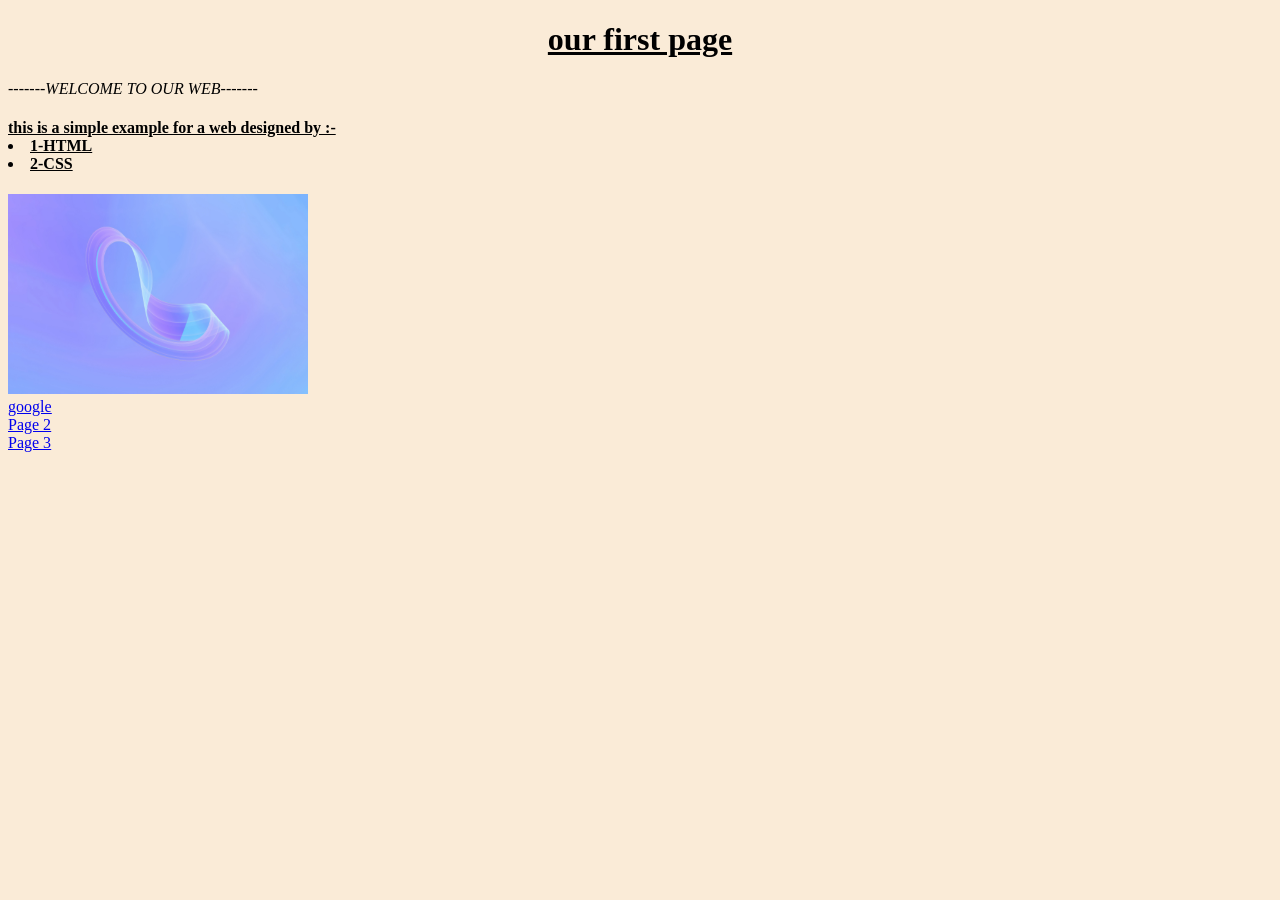
==== index.html @ 2811bf28 "index.html" ====
<!DOCTYPE html>
<html>
    <head>
         <title> page 1</title>
         <link rel="stylesheet" href="style.css">
    </head>
<body><h1>our first page</h1></body>
<P><i>-------WELCOME TO OUR WEB-------</i></P>

<P><h4><u> this is a simple example for a web designed by :-
    <or>
        <li>1-HTML</li>
        <li>2-CSS</li>
    </or>
</u></h4></P>

<img src="purple-and-blue.png" alt="purple-and-blue" width="300" height="200"><br/>

<a href="http://google.com"><u>google</u></a>
<br/>
<a href="page2 html.html"><u>Page 2</u></a>
<br/>
<a href="page 3 html.html"><u>Page 3</u></a>
</html>
---- style.css ----
h1 {
    text-align: center;
    text-decoration: underline;
}
body {
    background-color: antiquewhite;
}
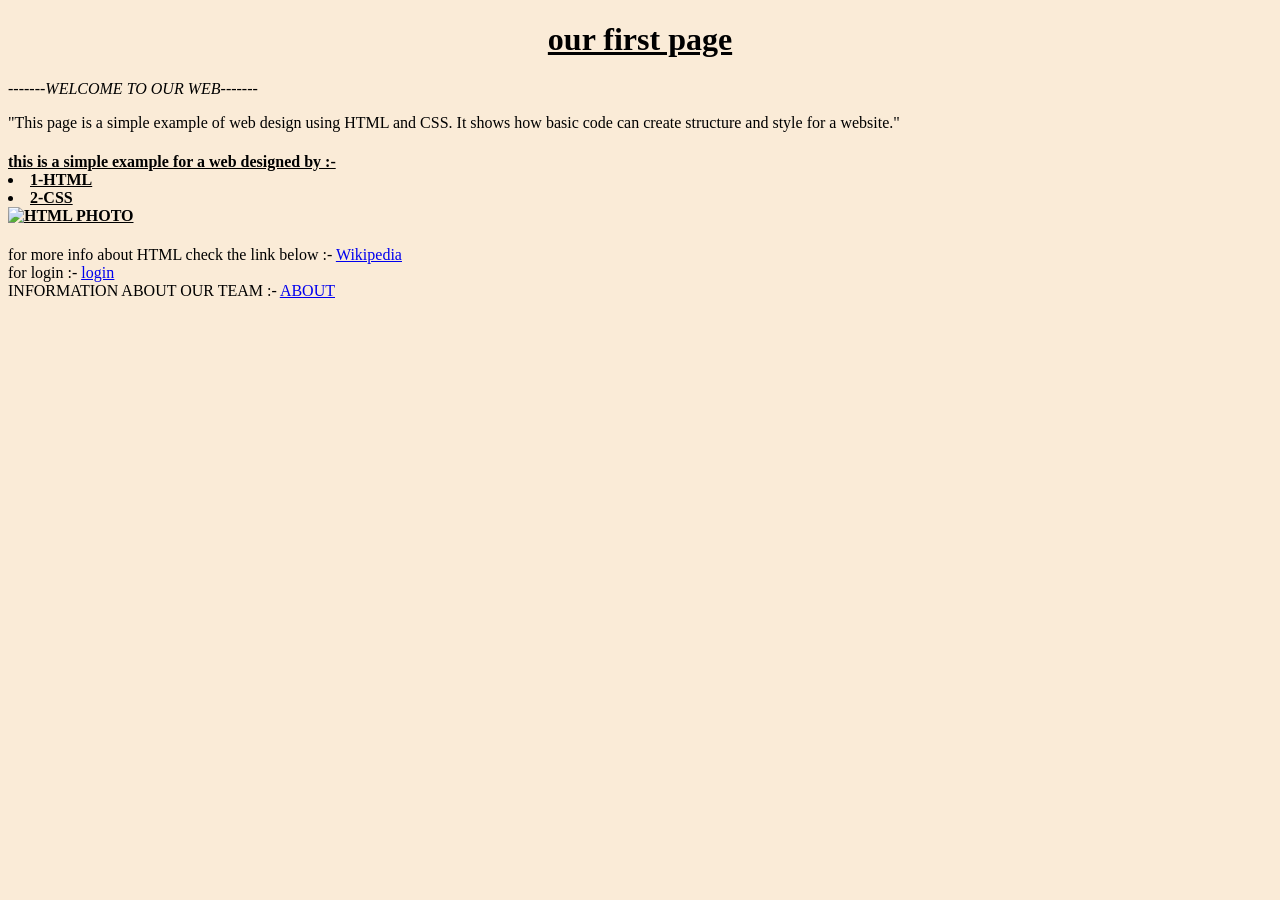
==== commit 5bc535e9: "index.html" ====
--- a/index.html
+++ b/index.html
@@ -3,22 +3,26 @@
     <head>
          <title> page 1</title>
          <link rel="stylesheet" href="style.css">
-    </head>
+  
+      </head>
+    
 <body><h1>our first page</h1></body>
 <P><i>-------WELCOME TO OUR WEB-------</i></P>
-
+"This page is a simple example of web design using HTML and CSS. It shows how basic code can create structure and style for a website."
 <P><h4><u> this is a simple example for a web designed by :-
     <or>
         <li>1-HTML</li>
         <li>2-CSS</li>
     </or>
+    <img src="HTML PHOTO.png" alt="HTML PHOTO" width="300" height="200"><br/>
+    
 </u></h4></P>
-
-<img src="purple-and-blue.png" alt="purple-and-blue" width="300" height="200"><br/>
-
-<a href="http://google.com"><u>google</u></a>
+for more info about HTML check the link below :-
+<a href="https://en.wikipedia.org/wiki/HTML"><u>Wikipedia</u></a>
 <br/>
-<a href="page2 html.html"><u>Page 2</u></a>
+for login :-
+<a href="login.html"><u>login</u></a>
 <br/>
-<a href="page 3 html.html"><u>Page 3</u></a>
+INFORMATION ABOUT OUR TEAM :-
+<a href="ABOUT.html"><u>ABOUT</u></a>
 </html>
